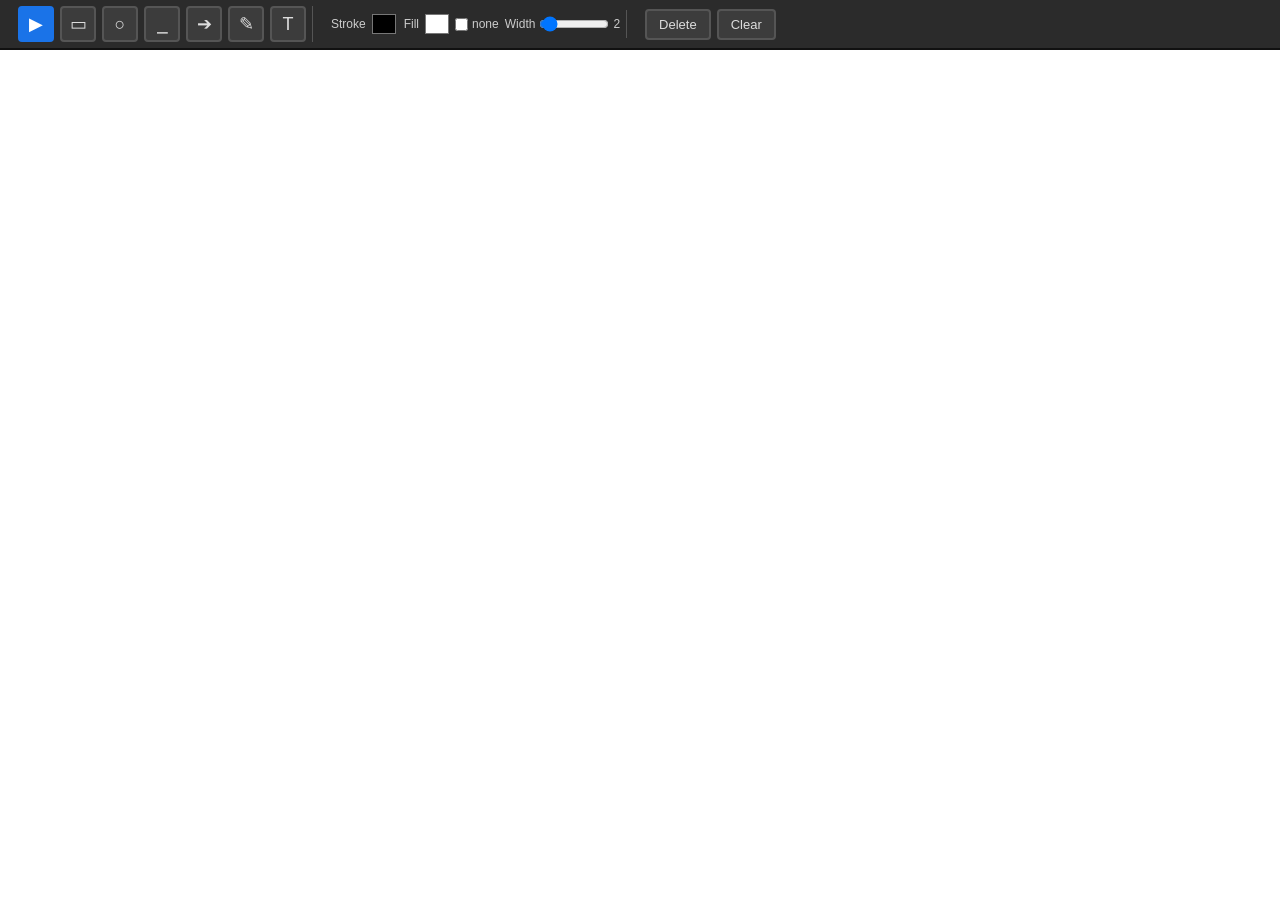
==== assets/whiteboard/index.html @ 1b7d57eb "Start on webapp" ====
<!DOCTYPE html>
<html lang="en">
<head>
  <meta charset="UTF-8">
  <meta name="viewport" content="width=device-width, initial-scale=1.0">
  <title>Whiteboard</title>
  <link rel="stylesheet" href="styles.css">
</head>
<body>
  <div id="app">
    <div id="toolbar">
      <div class="tool-group" id="tools">
        <button class="tool-btn active" data-tool="select" title="Select (S)">&#9654;</button>
        <button class="tool-btn" data-tool="rectangle" title="Rectangle (R)">&#9645;</button>
        <button class="tool-btn" data-tool="ellipse" title="Ellipse (E)">&#9675;</button>
        <button class="tool-btn" data-tool="line" title="Line (L)">&#9135;</button>
        <button class="tool-btn" data-tool="arrow" title="Arrow (A)">&#10132;</button>
        <button class="tool-btn" data-tool="pen" title="Pen (P)">&#9998;</button>
        <button class="tool-btn" data-tool="text" title="Text (T)">T</button>
      </div>
      <div class="tool-group" id="colors">
        <label class="color-label">
          <span>Stroke</span>
          <input type="color" id="stroke-color" value="#000000">
        </label>
        <label class="color-label">
          <span>Fill</span>
          <input type="color" id="fill-color" value="#ffffff">
          <input type="checkbox" id="fill-none" title="No fill"> <span>none</span>
        </label>
        <label class="color-label">
          <span>Width</span>
          <input type="range" id="stroke-width" min="1" max="20" value="2">
          <span id="stroke-width-val">2</span>
        </label>
      </div>
      <div class="tool-group" id="actions">
        <button id="btn-delete" title="Delete selected (Del)">Delete</button>
        <button id="btn-clear" title="Clear all">Clear</button>
      </div>
    </div>
    <div id="canvas-container">
      <svg id="canvas" xmlns="http://www.w3.org/2000/svg">
        <defs>
          <marker id="arrowhead" markerWidth="10" markerHeight="7"
                  refX="10" refY="3.5" orient="auto">
            <polygon points="0 0, 10 3.5, 0 7" fill="#000000"/>
          </marker>
        </defs>
        <g id="shapes-layer"></g>
        <g id="selection-layer"></g>
      </svg>
    </div>
  </div>
  <script type="module" src="app.js"></script>
</body>
</html>
---- assets/whiteboard/styles.css ----
*, *::before, *::after {
  box-sizing: border-box;
  margin: 0;
  padding: 0;
}

body {
  font-family: sans-serif;
  background: #f0f0f0;
  height: 100vh;
  overflow: hidden;
}

#app {
  display: flex;
  flex-direction: column;
  height: 100vh;
}

#toolbar {
  display: flex;
  align-items: center;
  gap: 12px;
  padding: 6px 12px;
  background: #2b2b2b;
  border-bottom: 2px solid #111;
  flex-shrink: 0;
  flex-wrap: wrap;
}

.tool-group {
  display: flex;
  align-items: center;
  gap: 6px;
  padding: 0 6px;
  border-right: 1px solid #555;
}

.tool-group:last-child {
  border-right: none;
}

.tool-btn {
  width: 36px;
  height: 36px;
  border: 2px solid #555;
  border-radius: 4px;
  background: #3c3c3c;
  color: #ddd;
  font-size: 18px;
  cursor: pointer;
  display: flex;
  align-items: center;
  justify-content: center;
  transition: background 0.15s, border-color 0.15s;
}

.tool-btn:hover {
  background: #4f4f4f;
  border-color: #888;
}

.tool-btn.active {
  background: #1a73e8;
  border-color: #1a73e8;
  color: #fff;
}

.color-label {
  display: flex;
  align-items: center;
  gap: 4px;
  color: #ccc;
  font-size: 12px;
}

input[type="color"] {
  width: 28px;
  height: 28px;
  border: none;
  padding: 0;
  cursor: pointer;
  background: none;
}

input[type="range"] {
  width: 70px;
  cursor: pointer;
}

input[type="checkbox"] {
  cursor: pointer;
}

#actions button {
  padding: 6px 12px;
  border: 2px solid #555;
  border-radius: 4px;
  background: #3c3c3c;
  color: #ddd;
  font-size: 13px;
  cursor: pointer;
  transition: background 0.15s;
}

#actions button:hover {
  background: #555;
}

#btn-delete:hover {
  background: #c0392b;
  border-color: #c0392b;
}

#canvas-container {
  flex: 1;
  overflow: hidden;
  position: relative;
}

#canvas {
  width: 100%;
  height: 100%;
  background: #fff;
  display: block;
  cursor: crosshair;
}

#canvas.tool-select {
  cursor: default;
}

#canvas.tool-text {
  cursor: text;
}

/* Selection handles */
.selection-box {
  fill: none;
  stroke: #1a73e8;
  stroke-width: 1;
  stroke-dasharray: 4 3;
  pointer-events: none;
}

.resize-handle {
  fill: #fff;
  stroke: #1a73e8;
  stroke-width: 1.5;
  cursor: pointer;
}

.resize-handle[data-handle="nw"], .resize-handle[data-handle="se"] { cursor: nwse-resize; }
.resize-handle[data-handle="ne"], .resize-handle[data-handle="sw"] { cursor: nesw-resize; }
.resize-handle[data-handle="n"],  .resize-handle[data-handle="s"]  { cursor: ns-resize; }
.resize-handle[data-handle="e"],  .resize-handle[data-handle="w"]  { cursor: ew-resize; }

/* Text foreignObject */
.text-fo div {
  outline: none;
  min-width: 20px;
  min-height: 20px;
  white-space: pre;
}

/* Ghost preview while drawing */
.drawing-preview {
  pointer-events: none;
  opacity: 0.7;
}
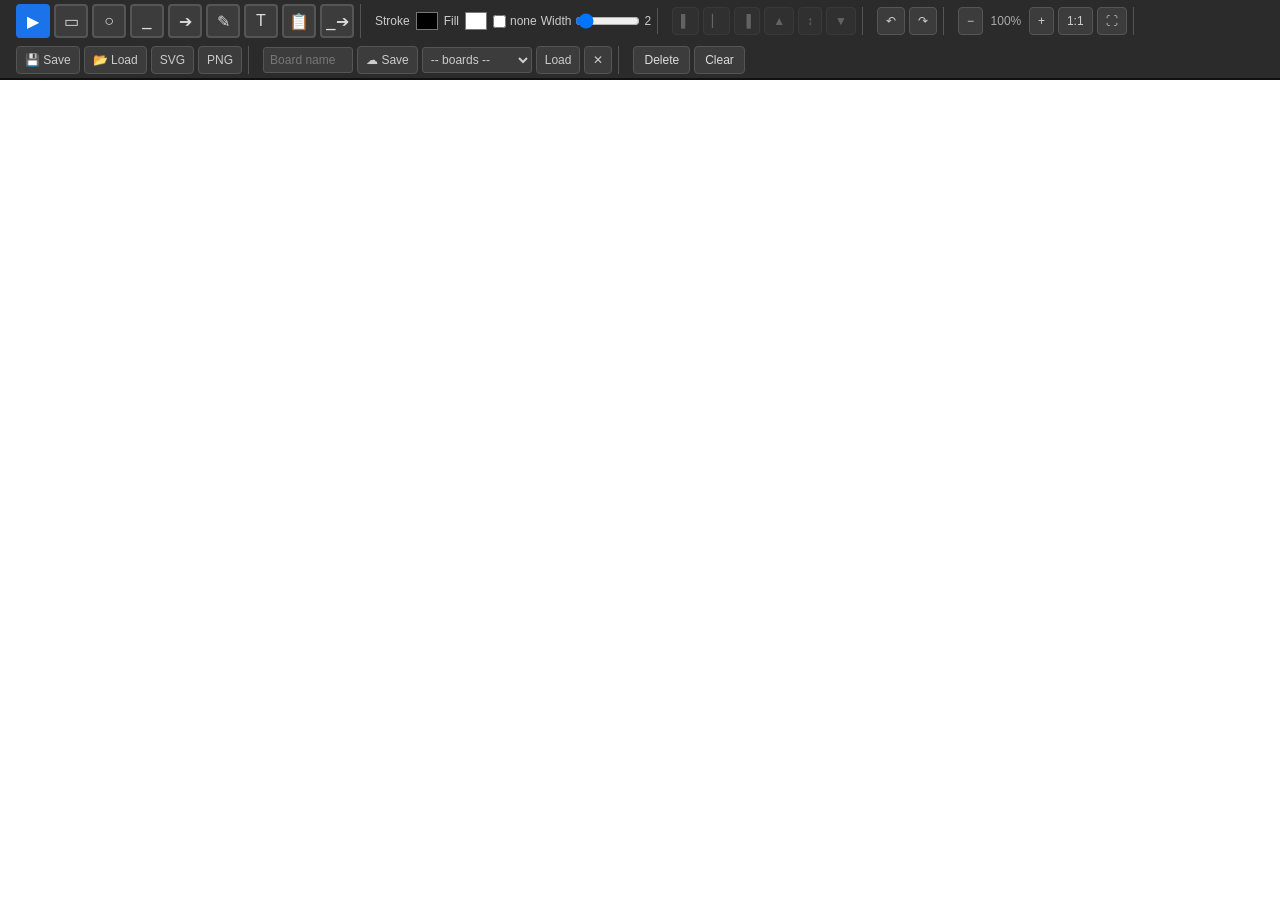
==== commit b08c736e: "extra features: copy paste, save and load" ====
--- a/assets/whiteboard/index.html
+++ b/assets/whiteboard/index.html
@@ -9,15 +9,21 @@
 <body>
   <div id="app">
     <div id="toolbar">
+
+      <!-- Drawing tools -->
       <div class="tool-group" id="tools">
-        <button class="tool-btn active" data-tool="select" title="Select (S)">&#9654;</button>
-        <button class="tool-btn" data-tool="rectangle" title="Rectangle (R)">&#9645;</button>
-        <button class="tool-btn" data-tool="ellipse" title="Ellipse (E)">&#9675;</button>
-        <button class="tool-btn" data-tool="line" title="Line (L)">&#9135;</button>
-        <button class="tool-btn" data-tool="arrow" title="Arrow (A)">&#10132;</button>
-        <button class="tool-btn" data-tool="pen" title="Pen (P)">&#9998;</button>
-        <button class="tool-btn" data-tool="text" title="Text (T)">T</button>
+        <button class="tool-btn active" data-tool="select"     title="Select (S)">&#9654;</button>
+        <button class="tool-btn"        data-tool="rectangle"  title="Rectangle (R)">&#9645;</button>
+        <button class="tool-btn"        data-tool="ellipse"    title="Ellipse (E)">&#9675;</button>
+        <button class="tool-btn"        data-tool="line"       title="Line (L)">&#9135;</button>
+        <button class="tool-btn"        data-tool="arrow"      title="Arrow (A)">&#10132;</button>
+        <button class="tool-btn"        data-tool="pen"        title="Pen (P)">&#9998;</button>
+        <button class="tool-btn"        data-tool="text"       title="Text (T)">T</button>
+        <button class="tool-btn"        data-tool="stickynote" title="Sticky Note (N)">&#128203;</button>
+        <button class="tool-btn"        data-tool="connector"  title="Connector (K)">&#9135;&#10132;</button>
       </div>
+
+      <!-- Style controls -->
       <div class="tool-group" id="colors">
         <label class="color-label">
           <span>Stroke</span>
@@ -33,20 +39,85 @@
           <input type="range" id="stroke-width" min="1" max="20" value="2">
           <span id="stroke-width-val">2</span>
         </label>
+        <!-- Sticky note category picker (shown only when stickynote tool active) -->
+        <label class="color-label" id="sticky-category-row" style="display:none">
+          <span>Color</span>
+          <select id="sticky-category" title="Sticky note color">
+            <option value="yellow">Yellow</option>
+            <option value="blue">Blue</option>
+            <option value="green">Green</option>
+            <option value="pink">Pink</option>
+            <option value="orange">Orange</option>
+          </select>
+        </label>
+        <!-- Marker pickers (shown when line/arrow/connector tool active) -->
+        <span class="color-label" id="marker-row" style="display:none">
+          <label class="color-label">
+            <span>Start</span>
+            <select id="marker-start" title="Start marker"></select>
+          </label>
+          <label class="color-label">
+            <span>End</span>
+            <select id="marker-end" title="End marker"></select>
+          </label>
+        </span>
       </div>
+
+      <!-- Alignment tools -->
+      <div class="tool-group" id="align-group">
+        <button class="action-btn" id="align-left"    title="Align left">&#9612;</button>
+        <button class="action-btn" id="align-hcenter" title="Align center H">&#9615;</button>
+        <button class="action-btn" id="align-right"   title="Align right">&#9616;</button>
+        <button class="action-btn" id="align-top"     title="Align top">&#9650;</button>
+        <button class="action-btn" id="align-vcenter" title="Align center V">&#8597;</button>
+        <button class="action-btn" id="align-bottom"  title="Align bottom">&#9660;</button>
+      </div>
+
+      <!-- History + clipboard -->
+      <div class="tool-group" id="history-group">
+        <button class="action-btn" id="btn-undo" title="Undo (Ctrl+Z)">&#8630;</button>
+        <button class="action-btn" id="btn-redo" title="Redo (Ctrl+Y)">&#8631;</button>
+      </div>
+
+      <!-- Zoom controls -->
+      <div class="tool-group" id="zoom-group">
+        <button class="action-btn" id="btn-zoom-out"   title="Zoom out">&#8722;</button>
+        <span   id="zoom-level" class="zoom-display">100%</span>
+        <button class="action-btn" id="btn-zoom-in"    title="Zoom in">&#43;</button>
+        <button class="action-btn" id="btn-zoom-reset" title="Reset zoom (100%)">1:1</button>
+        <button class="action-btn" id="btn-zoom-fit"   title="Fit content">&#9974;</button>
+      </div>
+
+      <!-- File actions -->
+      <div class="tool-group" id="file-group">
+        <button class="action-btn" id="btn-save-local"   title="Save JSON to file">&#128190; Save</button>
+        <button class="action-btn" id="btn-load-local"   title="Load JSON from file">&#128194; Load</button>
+        <button class="action-btn" id="btn-export-svg"   title="Export as SVG">SVG</button>
+        <button class="action-btn" id="btn-export-png"   title="Export as PNG">PNG</button>
+      </div>
+
+      <!-- Server boards -->
+      <div class="tool-group" id="server-group">
+        <input  type="text" id="server-board-name"  placeholder="Board name" class="board-name-input">
+        <button class="action-btn" id="btn-save-server" title="Save to server">&#9729; Save</button>
+        <select id="server-board-list" class="board-list-select" title="Saved boards">
+          <option value="">-- boards --</option>
+        </select>
+        <button class="action-btn" id="btn-load-server" title="Load from server">Load</button>
+        <button class="action-btn" id="btn-del-server"  title="Delete board">&#10005;</button>
+      </div>
+
+      <!-- Delete/clear -->
       <div class="tool-group" id="actions">
         <button id="btn-delete" title="Delete selected (Del)">Delete</button>
-        <button id="btn-clear" title="Clear all">Clear</button>
+        <button id="btn-clear"  title="Clear all">Clear</button>
       </div>
-    </div>
+
+    </div><!-- #toolbar -->
+
     <div id="canvas-container">
       <svg id="canvas" xmlns="http://www.w3.org/2000/svg">
-        <defs>
-          <marker id="arrowhead" markerWidth="10" markerHeight="7"
-                  refX="10" refY="3.5" orient="auto">
-            <polygon points="0 0, 10 3.5, 0 7" fill="#000000"/>
-          </marker>
-        </defs>
+        <defs><!-- markers injected here by shapes --></defs>
         <g id="shapes-layer"></g>
         <g id="selection-layer"></g>
       </svg>
--- a/assets/whiteboard/styles.css
+++ b/assets/whiteboard/styles.css
@@ -20,8 +20,8 @@
 #toolbar {
   display: flex;
   align-items: center;
-  gap: 12px;
-  padding: 6px 12px;
+  gap: 8px;
+  padding: 4px 10px;
   background: #2b2b2b;
   border-bottom: 2px solid #111;
   flex-shrink: 0;
@@ -31,7 +31,7 @@
 .tool-group {
   display: flex;
   align-items: center;
-  gap: 6px;
+  gap: 4px;
   padding: 0 6px;
   border-right: 1px solid #555;
 }
@@ -40,19 +40,21 @@
   border-right: none;
 }
 
+/* Tool buttons (larger) */
 .tool-btn {
-  width: 36px;
-  height: 36px;
+  width: 34px;
+  height: 34px;
   border: 2px solid #555;
   border-radius: 4px;
   background: #3c3c3c;
   color: #ddd;
-  font-size: 18px;
+  font-size: 16px;
   cursor: pointer;
   display: flex;
   align-items: center;
   justify-content: center;
   transition: background 0.15s, border-color 0.15s;
+  padding: 0;
 }
 
 .tool-btn:hover {
@@ -66,6 +68,32 @@
   color: #fff;
 }
 
+/* Compact action buttons */
+.action-btn {
+  padding: 4px 8px;
+  border: 1px solid #555;
+  border-radius: 4px;
+  background: #3c3c3c;
+  color: #ccc;
+  font-size: 12px;
+  cursor: pointer;
+  height: 28px;
+  display: flex;
+  align-items: center;
+  white-space: nowrap;
+  transition: background 0.15s;
+}
+
+.action-btn:hover {
+  background: #555;
+  color: #fff;
+}
+
+.action-btn:disabled {
+  opacity: 0.35;
+  cursor: default;
+}
+
 .color-label {
   display: flex;
   align-items: center;
@@ -75,8 +103,8 @@
 }
 
 input[type="color"] {
-  width: 28px;
-  height: 28px;
+  width: 26px;
+  height: 26px;
   border: none;
   padding: 0;
   cursor: pointer;
@@ -84,7 +112,7 @@
 }
 
 input[type="range"] {
-  width: 70px;
+  width: 65px;
   cursor: pointer;
 }
 
@@ -92,26 +120,68 @@
   cursor: pointer;
 }
 
+select {
+  background: #3c3c3c;
+  color: #ccc;
+  border: 1px solid #555;
+  border-radius: 3px;
+  padding: 2px 4px;
+  font-size: 12px;
+  height: 26px;
+  cursor: pointer;
+}
+
+select:hover {
+  border-color: #888;
+}
+
+/* Delete/clear buttons */
 #actions button {
-  padding: 6px 12px;
-  border: 2px solid #555;
+  padding: 4px 10px;
+  border: 1px solid #555;
   border-radius: 4px;
   background: #3c3c3c;
   color: #ddd;
-  font-size: 13px;
+  font-size: 12px;
   cursor: pointer;
   transition: background 0.15s;
-}
-
-#actions button:hover {
-  background: #555;
-}
+  height: 28px;
+}
+
+#actions button:hover { background: #555; }
 
 #btn-delete:hover {
   background: #c0392b;
   border-color: #c0392b;
 }
 
+/* Zoom display */
+.zoom-display {
+  color: #aaa;
+  font-size: 12px;
+  min-width: 38px;
+  text-align: center;
+}
+
+/* Server board inputs */
+.board-name-input {
+  background: #3c3c3c;
+  color: #ccc;
+  border: 1px solid #555;
+  border-radius: 3px;
+  padding: 2px 6px;
+  font-size: 12px;
+  height: 26px;
+  width: 90px;
+}
+
+.board-name-input::placeholder { color: #777; }
+
+.board-list-select {
+  width: 110px;
+}
+
+/* Canvas */
 #canvas-container {
   flex: 1;
   overflow: hidden;
@@ -126,21 +196,27 @@
   cursor: crosshair;
 }
 
-#canvas.tool-select {
-  cursor: default;
-}
-
-#canvas.tool-text {
-  cursor: text;
-}
-
-/* Selection handles */
+#canvas.tool-select    { cursor: default; }
+#canvas.tool-text      { cursor: text; }
+#canvas.tool-stickynote { cursor: text; }
+#canvas.tool-connector  { cursor: crosshair; }
+
+/* Panning cursor (Space held) */
+#canvas.panning { cursor: grab; }
+#canvas.panning:active { cursor: grabbing; }
+
+/* Selection */
 .selection-box {
   fill: none;
   stroke: #1a73e8;
-  stroke-width: 1;
   stroke-dasharray: 4 3;
   pointer-events: none;
+}
+
+.union-box {
+  stroke: #1a73e8;
+  stroke-dasharray: 6 4;
+  opacity: 0.5;
 }
 
 .resize-handle {
@@ -154,6 +230,15 @@
 .resize-handle[data-handle="ne"], .resize-handle[data-handle="sw"] { cursor: nesw-resize; }
 .resize-handle[data-handle="n"],  .resize-handle[data-handle="s"]  { cursor: ns-resize; }
 .resize-handle[data-handle="e"],  .resize-handle[data-handle="w"]  { cursor: ew-resize; }
+
+/* Rubber-band selection marquee */
+.marquee-box {
+  fill: rgba(26, 115, 232, 0.08);
+  stroke: #1a73e8;
+  stroke-width: 1;
+  stroke-dasharray: 4 3;
+  pointer-events: none;
+}
 
 /* Text foreignObject */
 .text-fo div {
@@ -163,6 +248,17 @@
   white-space: pre;
 }
 
+/* Sticky note */
+.sticky-fo div {
+  outline: none;
+  width: 100%;
+  height: 100%;
+  white-space: pre-wrap;
+  word-break: break-word;
+  overflow: hidden;
+  padding: 2px;
+}
+
 /* Ghost preview while drawing */
 .drawing-preview {
   pointer-events: none;
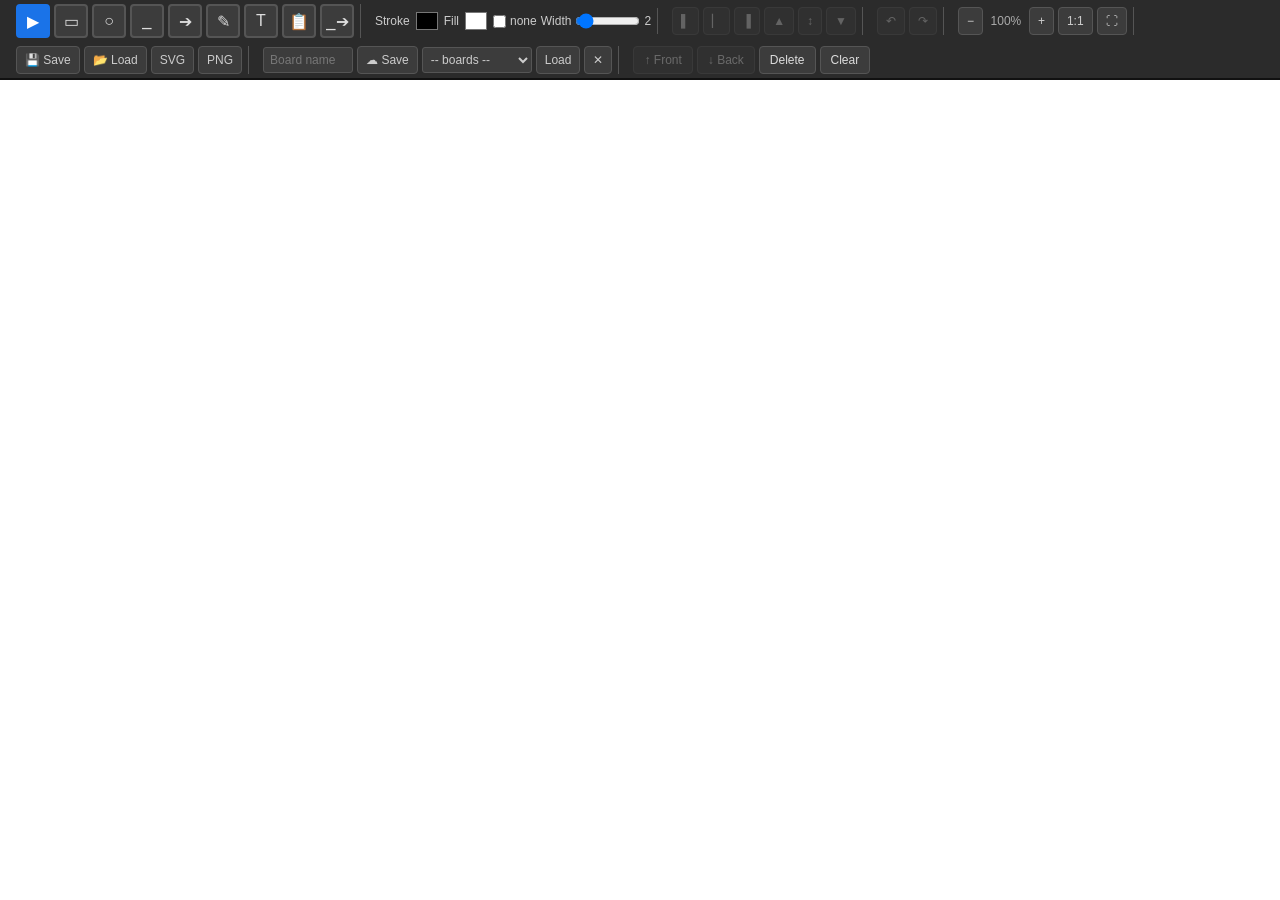
==== commit 589451cd: "front end review" ====
--- a/assets/whiteboard/index.html
+++ b/assets/whiteboard/index.html
@@ -109,6 +109,8 @@
 
       <!-- Delete/clear -->
       <div class="tool-group" id="actions">
+        <button class="action-btn" id="btn-bring-front" title="Bring to front" disabled>&#8593; Front</button>
+        <button class="action-btn" id="btn-send-back"   title="Send to back"  disabled>&#8595; Back</button>
         <button id="btn-delete" title="Delete selected (Del)">Delete</button>
         <button id="btn-clear"  title="Clear all">Clear</button>
       </div>
--- a/assets/whiteboard/styles.css
+++ b/assets/whiteboard/styles.css
@@ -264,3 +264,11 @@
   pointer-events: none;
   opacity: 0.7;
 }
+
+/* Connector anchor hint */
+.anchor-hint {
+  fill: rgba(26, 115, 232, 0.25);
+  stroke: #1a73e8;
+  stroke-width: 1.5;
+  pointer-events: none;
+}
